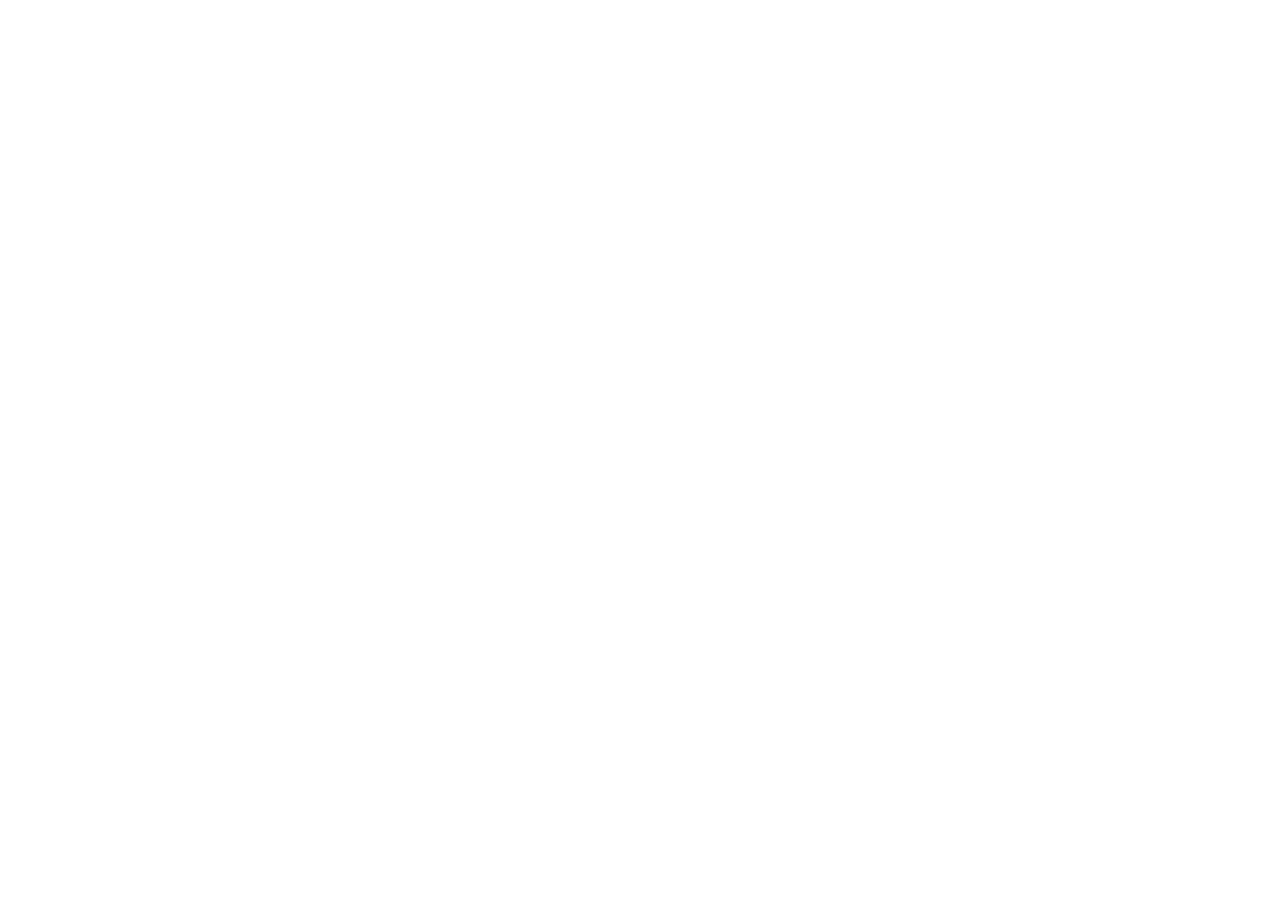
==== portfolio.html @ 6b408e6f "." ====
<!DOCTYPE html>
<html lang="en">
  <head>
    <meta charset="UTF-8" />
    <meta http-equiv="X-UA-Compatible" content="IE=edge" />
    <meta name="viewport" content="width=device-width, initial-scale=1.0" />
    <link rel="shortcut icon" href="images/Flag_Ukr.ico" type="image/x-icon" />
    <title>Студия</title>
    <link rel="preconnect" href="https://fonts.googleapis.com" />
    <link rel="preconnect" href="https://fonts.gstatic.com" crossorigin />
    <link
      href="https://fonts.googleapis.com/css2?family=Raleway:wght@700&family=Roboto:wght@400;500;700;900&display=swap"
      rel="stylesheet"
    />
    <link rel="stylesheet" href="./css/styles.css" />
    <style>
      ul {
        list-style-type: none; /* Убираем маркеры */
      }
      a {
        text-decoration: none; /* Убираем подчеркивание в ссылках  */
      }
    </style>
  </head>
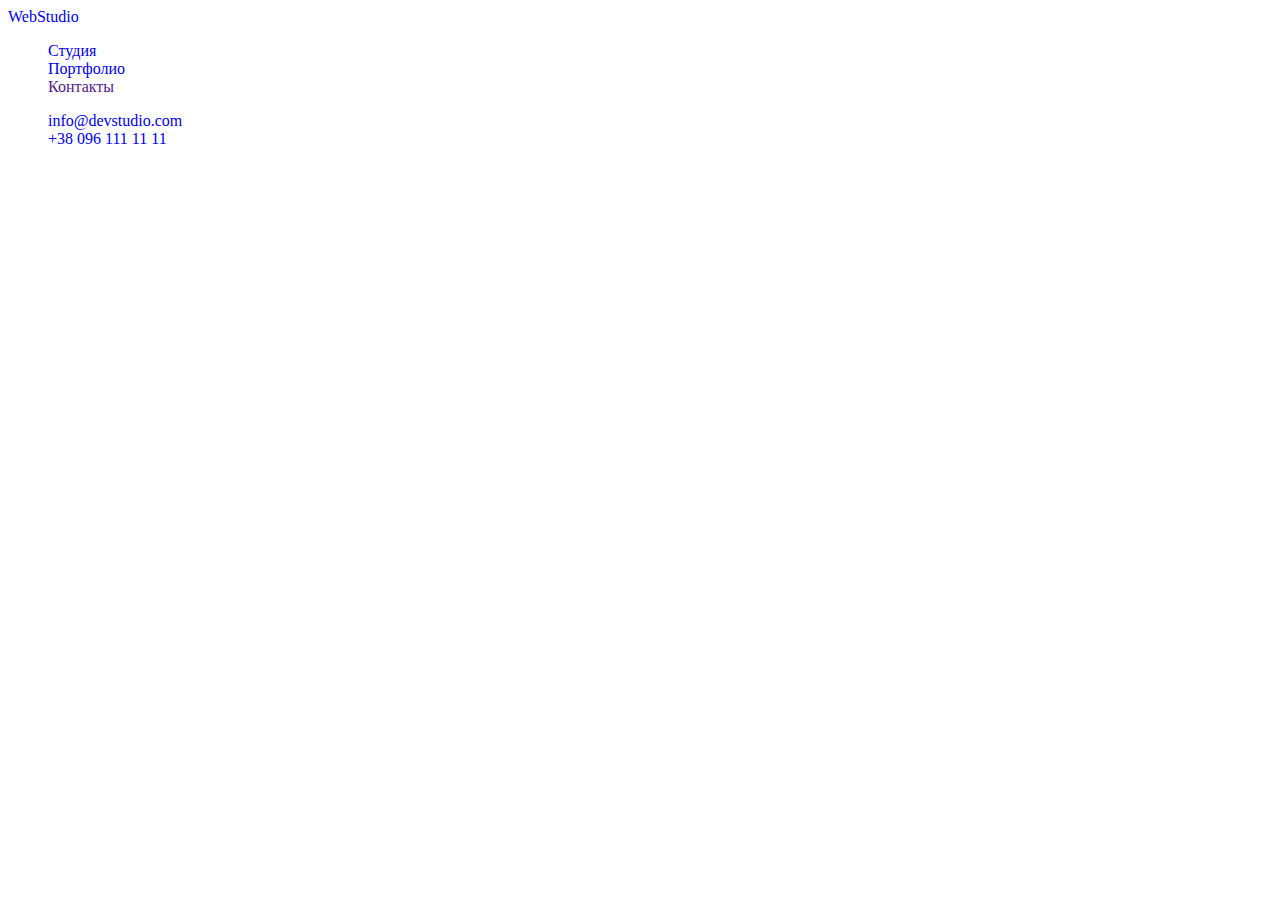
==== commit a7e41dad: "." ====
--- a/portfolio.html
+++ b/portfolio.html
@@ -21,4 +21,46 @@
         text-decoration: none; /* Убираем подчеркивание в ссылках  */
       }
     </style>
-  </head>+  </head>
+  <body>
+    <!-- header -->
+    <header class="header-link">
+    
+        <a href="./index.html" class="header-logo"
+          ><span class="header-logo-first">Web</span>Studio
+        </a>
+        <ul class="header-list">
+          <li class="header-item">
+            <a href="./index.html" class="header-item-link header-text"
+              >Студия</a
+            >
+          </li>
+          <li class="header-item">
+            <a href="./portfolio.html" class="header-item-link header-text"
+              >Портфолио</a
+            >
+          </li>
+          <li class="header-item">
+            <a href="" class="header-item-link header-text">Контакты</a>
+          </li>
+        </ul>
+      </nav>
+      <ul>
+        <li>
+          <a
+            href="mailto:info@devstudio.com"
+            title="E-mail"
+            class="header-link header-text"
+            >info@devstudio.com</a
+          >
+        </li>
+        <li>
+          <a
+            href="tel:+380961111111"
+            title="Mobile phone"
+            class="header-link header-text"
+            >+38 096 111 11 11</a
+          >
+        </li>
+      </ul>
+       </header>